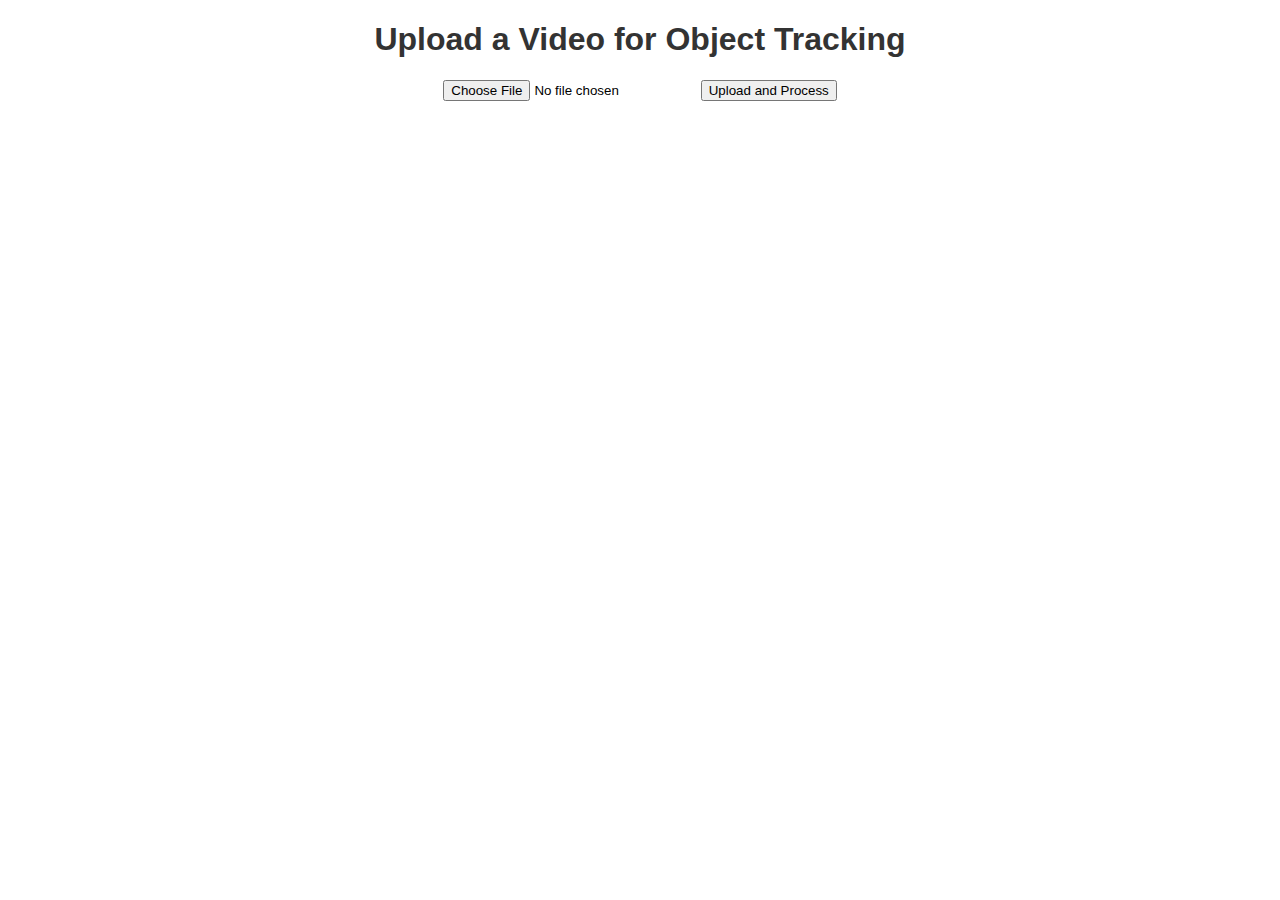
==== templates/index.html @ f2cf1544 "update app.py add static folder to contain files and templates files" ====
<!DOCTYPE html>
<html lang="en">
<head>
    <meta charset="UTF-8">
    <meta name="viewport" content="width=device-width, initial-scale=1.0">
    <title>Upload Video - Object Tracking</title>
    <link rel="stylesheet" href="/static/css/style.css">
</head>
<body>
    <h1>Upload a Video for Object Tracking</h1>
    <form action="/track/" method="post" enctype="multipart/form-data">
        <input type="file" name="file" required>
        <button type="submit">Upload and Process</button>
    </form>
</body>
</html>
---- static/css/style.css ----
body {
    font-family: Arial, sans-serif;
    text-align: center;
    margin: 20px;
}
h1 {
    color: #333;
}
form {
    margin-top: 20px;
}
video {
    margin-top: 20px;
}
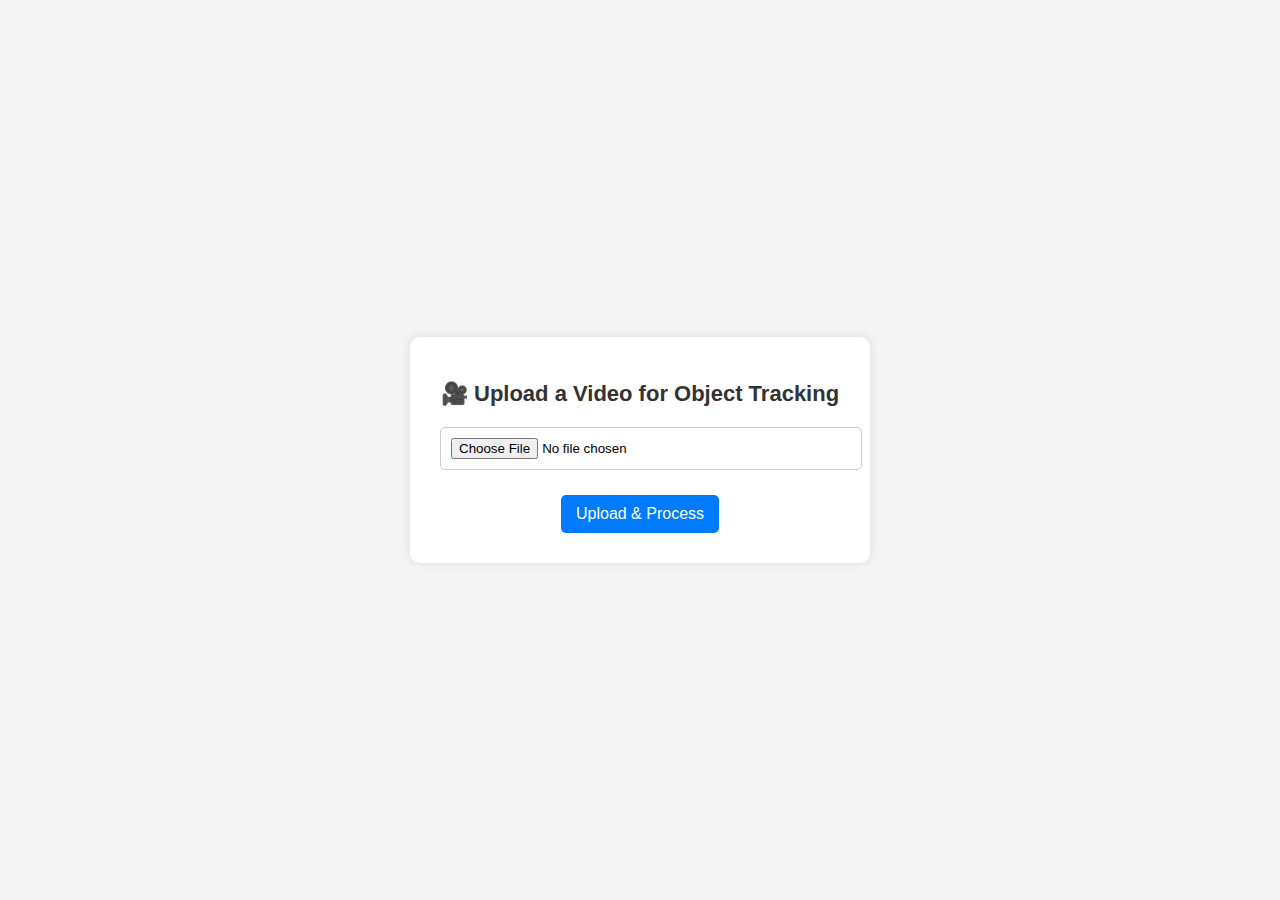
==== commit fb01ac86: "update app.py and the view of the application" ====
--- a/templates/index.html
+++ b/templates/index.html
@@ -5,12 +5,62 @@
     <meta name="viewport" content="width=device-width, initial-scale=1.0">
     <title>Upload Video - Object Tracking</title>
     <link rel="stylesheet" href="/static/css/style.css">
+    <style>
+        body {
+            font-family: Arial, sans-serif;
+            background-color: #f4f4f4;
+            display: flex;
+            justify-content: center;
+            align-items: center;
+            height: 100vh;
+            margin: 0;
+        }
+        .container {
+            background: #fff;
+            padding: 30px;
+            border-radius: 10px;
+            box-shadow: 0 0 10px rgba(0, 0, 0, 0.1);
+            text-align: center;
+            width: 400px;
+        }
+        h1 {
+            font-size: 22px;
+            margin-bottom: 20px;
+            color: #333;
+        }
+        input[type="file"] {
+            display: block;
+            margin: 10px auto;
+            padding: 10px;
+            border: 1px solid #ccc;
+            border-radius: 5px;
+            width: 100%;
+        }
+        .btn {
+            display: inline-block;
+            margin-top: 15px;
+            padding: 10px 15px;
+            background-color: #007bff;
+            color: white;
+            border: none;
+            border-radius: 5px;
+            cursor: pointer;
+            font-size: 16px;
+            text-decoration: none;
+            transition: background 0.3s ease;
+        }
+        .btn:hover {
+            background-color: #0056b3;
+        }
+    </style>
 </head>
 <body>
-    <h1>Upload a Video for Object Tracking</h1>
-    <form action="/track/" method="post" enctype="multipart/form-data">
-        <input type="file" name="file" required>
-        <button type="submit">Upload and Process</button>
-    </form>
+    <div class="container">
+        <h1>🎥 Upload a Video for Object Tracking</h1>
+        <form action="/track/" method="post" enctype="multipart/form-data">
+            <input type="file" name="file" required>
+            <button type="submit" class="btn">Upload & Process</button>
+        </form>
+    </div>
 </body>
 </html>
